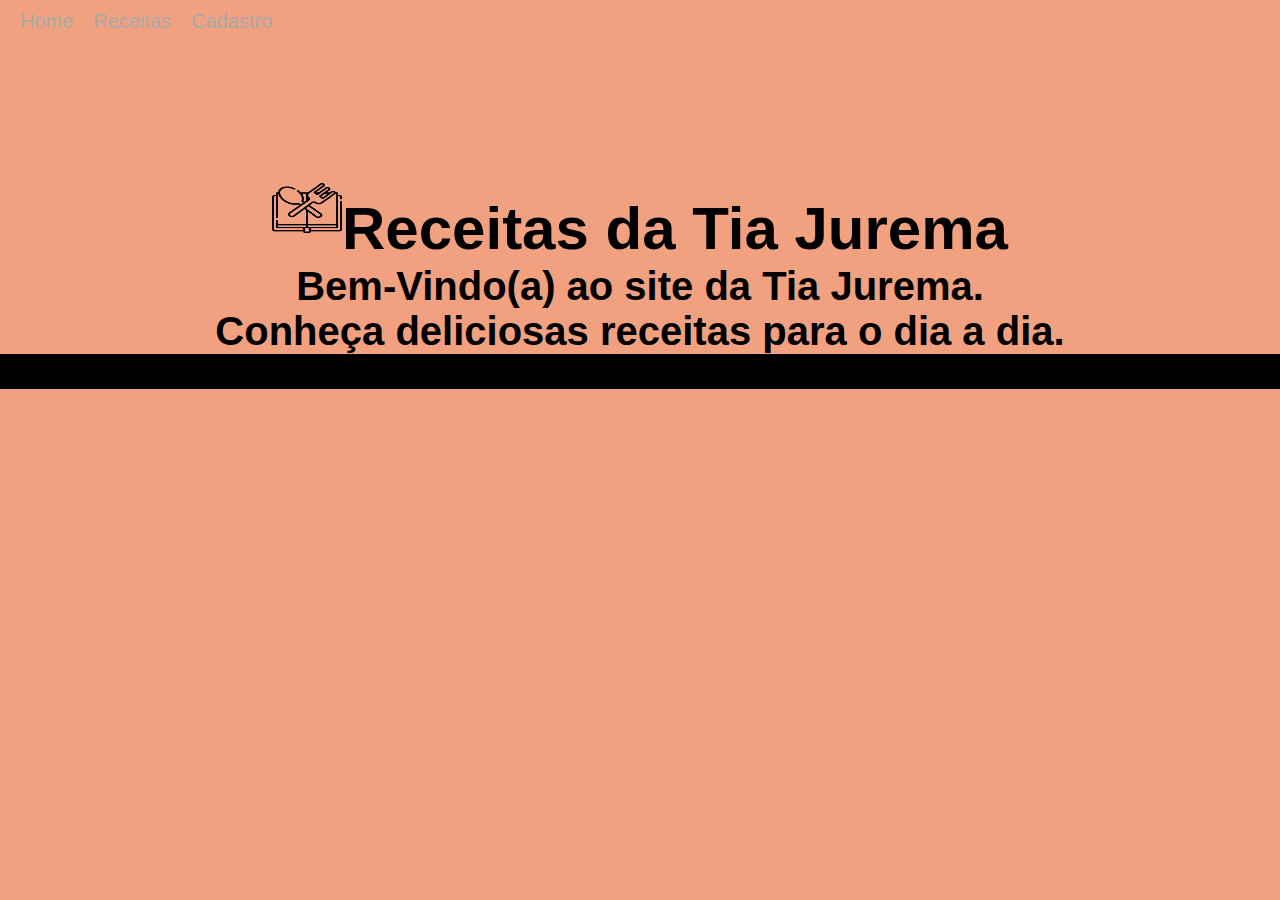
==== index.html @ d50aae2f "teste" ====
<!DOCTYPE html>
<html lang="pt-br">
<head>
    <meta charset="UTF-8">
    <meta name="viewport" content="width=device-width, initial-scale=1, shrink-to-fit=no">
    <link rel="icon" href="/src/imagens/icon.png (2).png">
    <link rel="stylesheet" href="https://stackpath.bootstrapcdn.com/bootstrap/4.1.3/css/bootstrap.min.css" integrity="sha384-MCw98/SFnGE8fJT3GXwEOngsV7Zt27NXFoaoApmYm81iuXoPkFOJwJ8ERdknLPMO" crossorigin="anonymous">
    <script src="https://stackpath.bootstrapcdn.com/bootstrap/4.1.3/js/bootstrap.min.js" integrity="sha384-ChfqqxuZUCnJSK3+MXmPNIyE6ZbWh2IMqE241rYiqJxyMiZ6OW/JmZQ5stwEULTy" crossorigin="anonymous"></script>
    <link rel="stylesheet" href="/src/css/formulario.css">
    <title>Home</title>
</head>
<body>
    <header>
        <nav class="navbar navbar-expand-lg navbar-dark bg-dark">
            <div class="links">
                <ul class="nav-itens">
                    <li><a href="/src/html/index.html">Home</a></li>
                    <li><a href="/src/html/receitas.html">Receitas</a></li>
                    <li><a href="/src/html/cadastro.html">Cadastro</a></li>
                </ul>
            </div>
        </nav>
    </header>
    <main class="main text-center">
        <h1><img class="logotipo" src="/src/imagens/logo.png.png" alt="logotipo">Receitas da Tia Jurema</h1>
        <h2>Bem-Vindo(a) ao site da Tia Jurema.<br>Conheça deliciosas receitas para o dia a dia.</h2>
    </main>
    
    <footer class="text-center text-white fixed-bottom" style="background-color: black;">
        <p class="copyright">&copy;Jurema 2022</p>
    </footer> 
</body>
</html>
---- src/css/formulario.css ----
* { /* CSS RESET */
    margin: 0;
    padding: 0px;
}
/* fontes globais
font-family: Verdana, Arial, Helvetica, sans-serif;

@font-face*/

nav {
    font-size: 20px;
}

.nav-itens {
    font-family: Verdana, Geneva, Tahoma, sans-serif;
    list-style: none;
    display: flex;
    margin-top: 10px;
    
}

.nav-itens>li>a {
    padding-left: 20px;
    color: darkgray;
    text-decoration: none;
    
}

.nav-itens>li>a:hover {
    color: rgb(251, 253, 255);
}

body {
    background-color: rgb(241, 161, 127);
}

.main {
    font-family: 'Franklin Gothic Medium', 'Arial Narrow', Arial, sans-serif;
    text-align: center;
    margin-top: 150px;
}
.main h1 {
    font-size: 60px;
}
.main h2 {
    font-size: 40px;
    padding-top: 1px;
}

.logotipo {
    margin-bottom: 16px;
    width: 70px;
    height: 50px;
}

footer {
    height: 35px;
}
footer p{
    font-family: 'Franklin Gothic Medium', 'Arial Narrow', Arial, sans-serif;
    font-size: 20px;
}
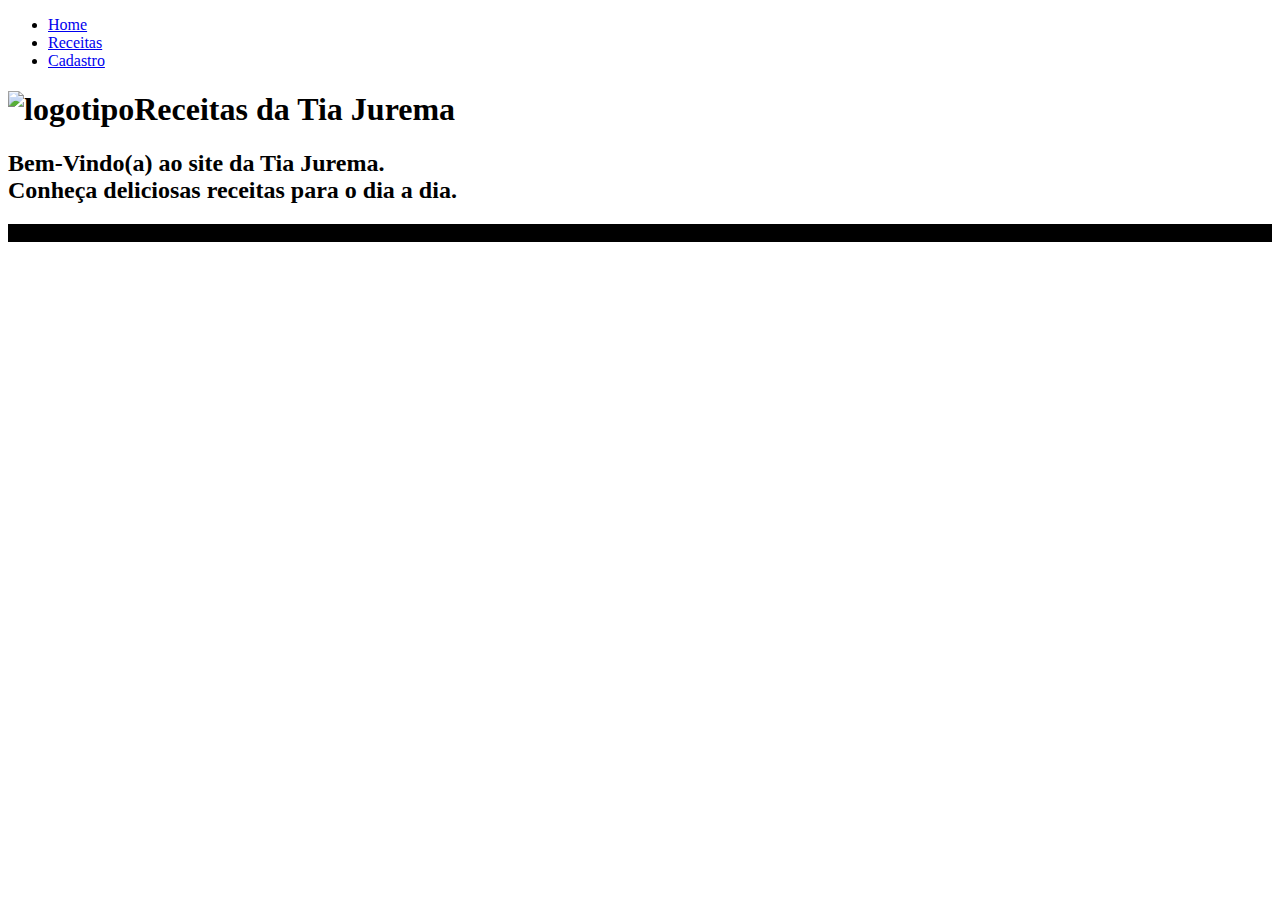
==== commit 59176a71: "teste" ====
--- a/index.html
+++ b/index.html
@@ -3,10 +3,10 @@
 <head>
     <meta charset="UTF-8">
     <meta name="viewport" content="width=device-width, initial-scale=1, shrink-to-fit=no">
-    <link rel="icon" href="/src/imagens/icon.png (2).png">
+    <link rel="icon" href="/site-receitas/src/imagens/icon.png (2).png">
     <link rel="stylesheet" href="https://stackpath.bootstrapcdn.com/bootstrap/4.1.3/css/bootstrap.min.css" integrity="sha384-MCw98/SFnGE8fJT3GXwEOngsV7Zt27NXFoaoApmYm81iuXoPkFOJwJ8ERdknLPMO" crossorigin="anonymous">
     <script src="https://stackpath.bootstrapcdn.com/bootstrap/4.1.3/js/bootstrap.min.js" integrity="sha384-ChfqqxuZUCnJSK3+MXmPNIyE6ZbWh2IMqE241rYiqJxyMiZ6OW/JmZQ5stwEULTy" crossorigin="anonymous"></script>
-    <link rel="stylesheet" href="/src/css/formulario.css">
+    <link rel="stylesheet" href="/site-receitas/src/css/formulario.css">
     <title>Home</title>
 </head>
 <body>
@@ -14,15 +14,15 @@
         <nav class="navbar navbar-expand-lg navbar-dark bg-dark">
             <div class="links">
                 <ul class="nav-itens">
-                    <li><a href="/src/html/index.html">Home</a></li>
-                    <li><a href="/src/html/receitas.html">Receitas</a></li>
-                    <li><a href="/src/html/cadastro.html">Cadastro</a></li>
+                    <li><a href="/site-receitas/src/html/index.html">Home</a></li>
+                    <li><a href="/site-receitas/src/html/receitas.html">Receitas</a></li>
+                    <li><a href="/site-receitas/src/html/cadastro.html">Cadastro</a></li>
                 </ul>
             </div>
         </nav>
     </header>
     <main class="main text-center">
-        <h1><img class="logotipo" src="/src/imagens/logo.png.png" alt="logotipo">Receitas da Tia Jurema</h1>
+        <h1><img class="logotipo" src="/site-receitas/src/imagens/logo.png.png" alt="logotipo">Receitas da Tia Jurema</h1>
         <h2>Bem-Vindo(a) ao site da Tia Jurema.<br>Conheça deliciosas receitas para o dia a dia.</h2>
     </main>
     
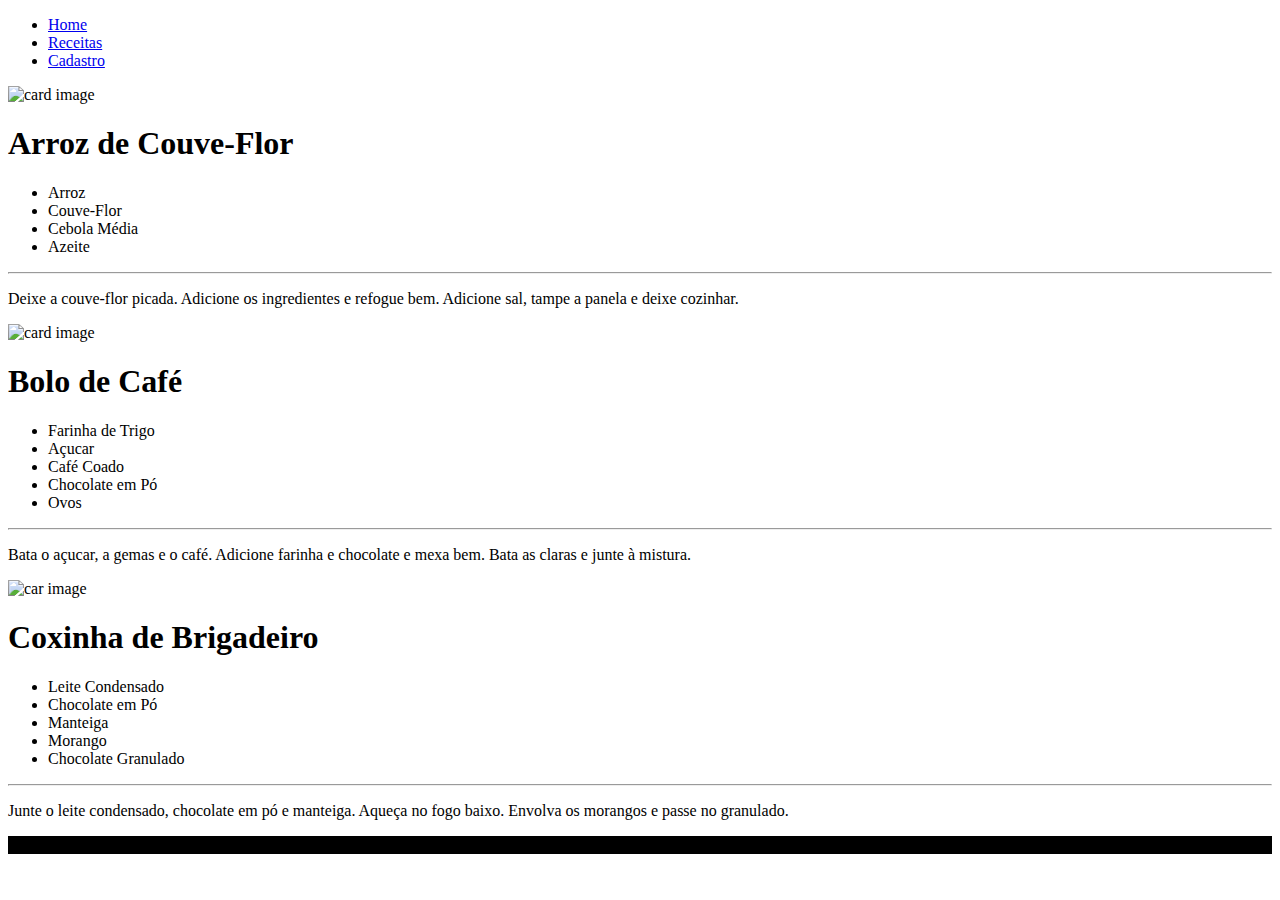
==== commit aa4a42b9: "ajuste" ====
--- a/index.html
+++ b/index.html
@@ -2,12 +2,13 @@
 <html lang="pt-br">
 <head>
     <meta charset="UTF-8">
-    <meta name="viewport" content="width=device-width, initial-scale=1, shrink-to-fit=no">
+    <meta name="viewport" content="width=device-width, initial-scale=1.0">
     <link rel="icon" href="/site-receitas/src/imagens/icon.png (2).png">
     <link rel="stylesheet" href="https://stackpath.bootstrapcdn.com/bootstrap/4.1.3/css/bootstrap.min.css" integrity="sha384-MCw98/SFnGE8fJT3GXwEOngsV7Zt27NXFoaoApmYm81iuXoPkFOJwJ8ERdknLPMO" crossorigin="anonymous">
     <script src="https://stackpath.bootstrapcdn.com/bootstrap/4.1.3/js/bootstrap.min.js" integrity="sha384-ChfqqxuZUCnJSK3+MXmPNIyE6ZbWh2IMqE241rYiqJxyMiZ6OW/JmZQ5stwEULTy" crossorigin="anonymous"></script>
+    <link rel="stylesheet" href="/site-receitas/src/css/receitas.css">
     <link rel="stylesheet" href="/site-receitas/src/css/formulario.css">
-    <title>Home</title>
+    <title>Receitas</title>
 </head>
 <body>
     <header>
@@ -21,13 +22,72 @@
             </div>
         </nav>
     </header>
-    <main class="main text-center">
-        <h1><img class="logotipo" src="/site-receitas/src/imagens/logo.png.png" alt="logotipo">Receitas da Tia Jurema</h1>
-        <h2>Bem-Vindo(a) ao site da Tia Jurema.<br>Conheça deliciosas receitas para o dia a dia.</h2>
+    <main>
+        <div class="box d-flex justify-content-between m-2">
+            <div class="box1">
+                <img class="card-img-top"  src="/site-receitas/src/imagens/arroz_couveflor.jfif" alt=" card image" width="100%">
+                <div class="card-body">
+                    <h1 class="card-text">Arroz de Couve-Flor</h1>
+                    <div class=" card-body d-flex justify-content-center">
+                        <ul>
+                            <li>Arroz</li>
+                            <li>Couve-Flor</li>
+                            <li>Cebola Média</li>
+                            <li>Azeite</li>
+                        </ul>
+                    </div>
+                    <hr>
+                     <p class="card-text">
+                        Deixe a couve-flor picada. Adicione os ingredientes e
+                        refogue bem. Adicione sal, tampe a panela e deixe cozinhar.
+                    </p>
+                </div>
+            </div>
+            <div class="box2">
+                <img src="/site-receitas/src/imagens/bolo_cafe.jfif" alt="card image" width="100%">
+                <div class="card-body">
+                    <h1  class="card-text">Bolo de Café</h1>
+                    <div class=" card-body d-flex justify-content-center">
+                        <ul>
+                            <li>Farinha de Trigo</li>
+                            <li>Açucar</li>
+                            <li>Café Coado</li>
+                            <li>Chocolate em Pó</li>
+                            <li>Ovos</li>
+                        </ul>
+                    </div>
+                    <hr>
+                    <p class="card-text">
+                        Bata o açucar, a gemas e o café. Adicione farinha e chocolate e mexa bem.
+                        Bata as claras e junte à mistura.
+                    </p>
+                </div>
+            </div>
+            <div class="box3">
+                <img src="/site-receitas/src/imagens/coxinha_brigadeiro.jfif" alt="car image" width="100%">
+                <div class="card-body">
+                   <h1  class="card-text">Coxinha de Brigadeiro</h1>
+                    <div class=" card-body d-flex justify-content-center ">
+                        <ul>
+                            <li>Leite Condensado</li>
+                            <li>Chocolate em Pó</li>
+                            <li>Manteiga</li>
+                            <li>Morango</li>
+                            <li>Chocolate Granulado</li>
+                        </ul>
+                    </div>
+                    <hr>
+                    <p class="card-text">
+                        Junte o leite condensado, chocolate em pó e manteiga.
+                        Aqueça no fogo baixo. Envolva os morangos e passe no granulado.
+                    </p>
+                </div>
+            </div>
+        </div>
     </main>
-    
     <footer class="text-center text-white fixed-bottom" style="background-color: black;">
         <p class="copyright">&copy;Jurema 2022</p>
+    
     </footer> 
 </body>
 </html>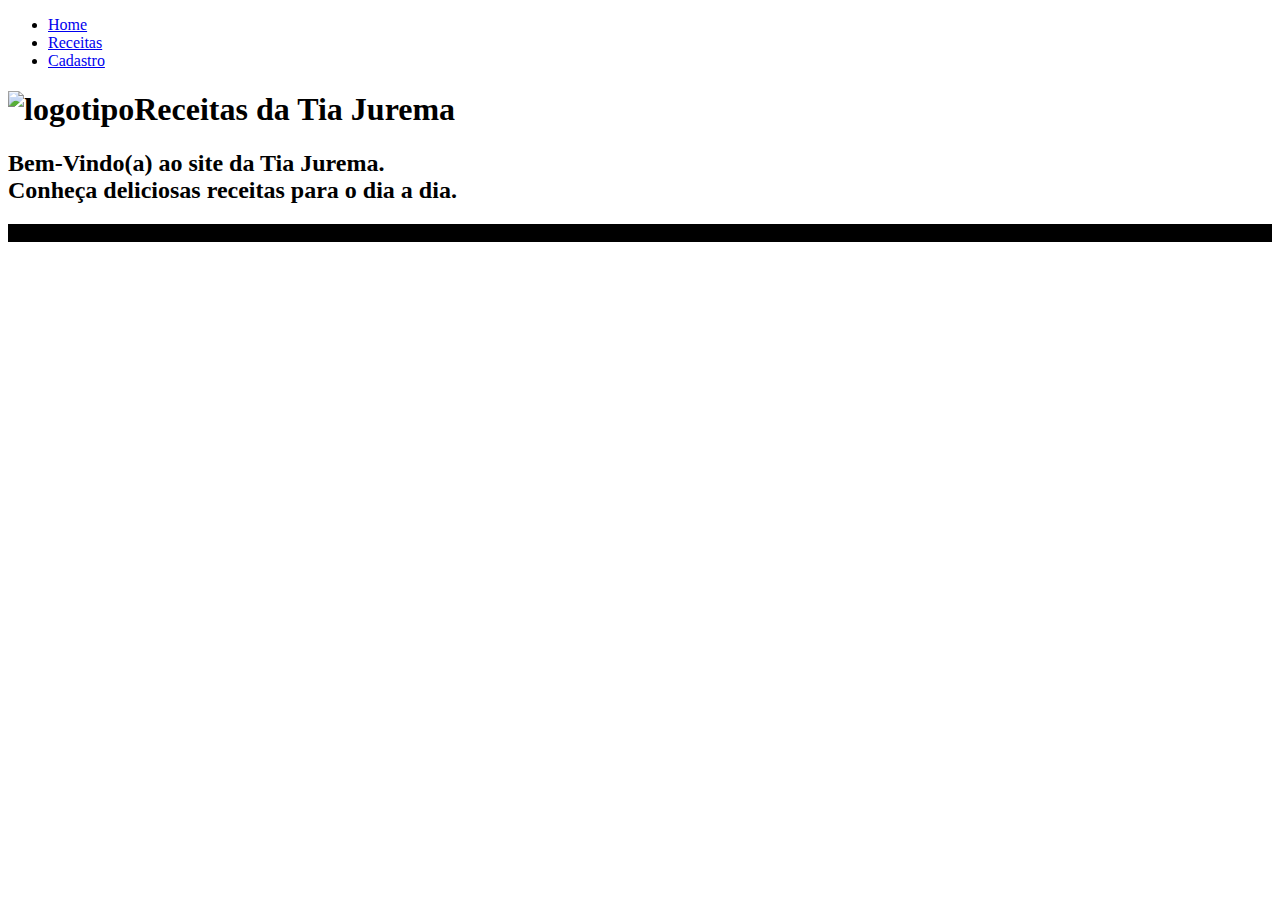
==== commit c650212f: "ajustes" ====
--- a/index.html
+++ b/index.html
@@ -2,13 +2,12 @@
 <html lang="pt-br">
 <head>
     <meta charset="UTF-8">
-    <meta name="viewport" content="width=device-width, initial-scale=1.0">
+    <meta name="viewport" content="width=device-width, initial-scale=1, shrink-to-fit=no">
     <link rel="icon" href="/site-receitas/src/imagens/icon.png (2).png">
     <link rel="stylesheet" href="https://stackpath.bootstrapcdn.com/bootstrap/4.1.3/css/bootstrap.min.css" integrity="sha384-MCw98/SFnGE8fJT3GXwEOngsV7Zt27NXFoaoApmYm81iuXoPkFOJwJ8ERdknLPMO" crossorigin="anonymous">
     <script src="https://stackpath.bootstrapcdn.com/bootstrap/4.1.3/js/bootstrap.min.js" integrity="sha384-ChfqqxuZUCnJSK3+MXmPNIyE6ZbWh2IMqE241rYiqJxyMiZ6OW/JmZQ5stwEULTy" crossorigin="anonymous"></script>
-    <link rel="stylesheet" href="/site-receitas/src/css/receitas.css">
     <link rel="stylesheet" href="/site-receitas/src/css/formulario.css">
-    <title>Receitas</title>
+    <title>Home</title>
 </head>
 <body>
     <header>
@@ -22,72 +21,13 @@
             </div>
         </nav>
     </header>
-    <main>
-        <div class="box d-flex justify-content-between m-2">
-            <div class="box1">
-                <img class="card-img-top"  src="/site-receitas/src/imagens/arroz_couveflor.jfif" alt=" card image" width="100%">
-                <div class="card-body">
-                    <h1 class="card-text">Arroz de Couve-Flor</h1>
-                    <div class=" card-body d-flex justify-content-center">
-                        <ul>
-                            <li>Arroz</li>
-                            <li>Couve-Flor</li>
-                            <li>Cebola Média</li>
-                            <li>Azeite</li>
-                        </ul>
-                    </div>
-                    <hr>
-                     <p class="card-text">
-                        Deixe a couve-flor picada. Adicione os ingredientes e
-                        refogue bem. Adicione sal, tampe a panela e deixe cozinhar.
-                    </p>
-                </div>
-            </div>
-            <div class="box2">
-                <img src="/site-receitas/src/imagens/bolo_cafe.jfif" alt="card image" width="100%">
-                <div class="card-body">
-                    <h1  class="card-text">Bolo de Café</h1>
-                    <div class=" card-body d-flex justify-content-center">
-                        <ul>
-                            <li>Farinha de Trigo</li>
-                            <li>Açucar</li>
-                            <li>Café Coado</li>
-                            <li>Chocolate em Pó</li>
-                            <li>Ovos</li>
-                        </ul>
-                    </div>
-                    <hr>
-                    <p class="card-text">
-                        Bata o açucar, a gemas e o café. Adicione farinha e chocolate e mexa bem.
-                        Bata as claras e junte à mistura.
-                    </p>
-                </div>
-            </div>
-            <div class="box3">
-                <img src="/site-receitas/src/imagens/coxinha_brigadeiro.jfif" alt="car image" width="100%">
-                <div class="card-body">
-                   <h1  class="card-text">Coxinha de Brigadeiro</h1>
-                    <div class=" card-body d-flex justify-content-center ">
-                        <ul>
-                            <li>Leite Condensado</li>
-                            <li>Chocolate em Pó</li>
-                            <li>Manteiga</li>
-                            <li>Morango</li>
-                            <li>Chocolate Granulado</li>
-                        </ul>
-                    </div>
-                    <hr>
-                    <p class="card-text">
-                        Junte o leite condensado, chocolate em pó e manteiga.
-                        Aqueça no fogo baixo. Envolva os morangos e passe no granulado.
-                    </p>
-                </div>
-            </div>
-        </div>
+    <main class="main text-center">
+        <h1><img class="logotipo" src="/site-receitas/src/imagens/logo.png.png" alt="logotipo">Receitas da Tia Jurema</h1>
+        <h2>Bem-Vindo(a) ao site da Tia Jurema.<br>Conheça deliciosas receitas para o dia a dia.</h2>
     </main>
+    
     <footer class="text-center text-white fixed-bottom" style="background-color: black;">
         <p class="copyright">&copy;Jurema 2022</p>
-    
     </footer> 
 </body>
 </html>